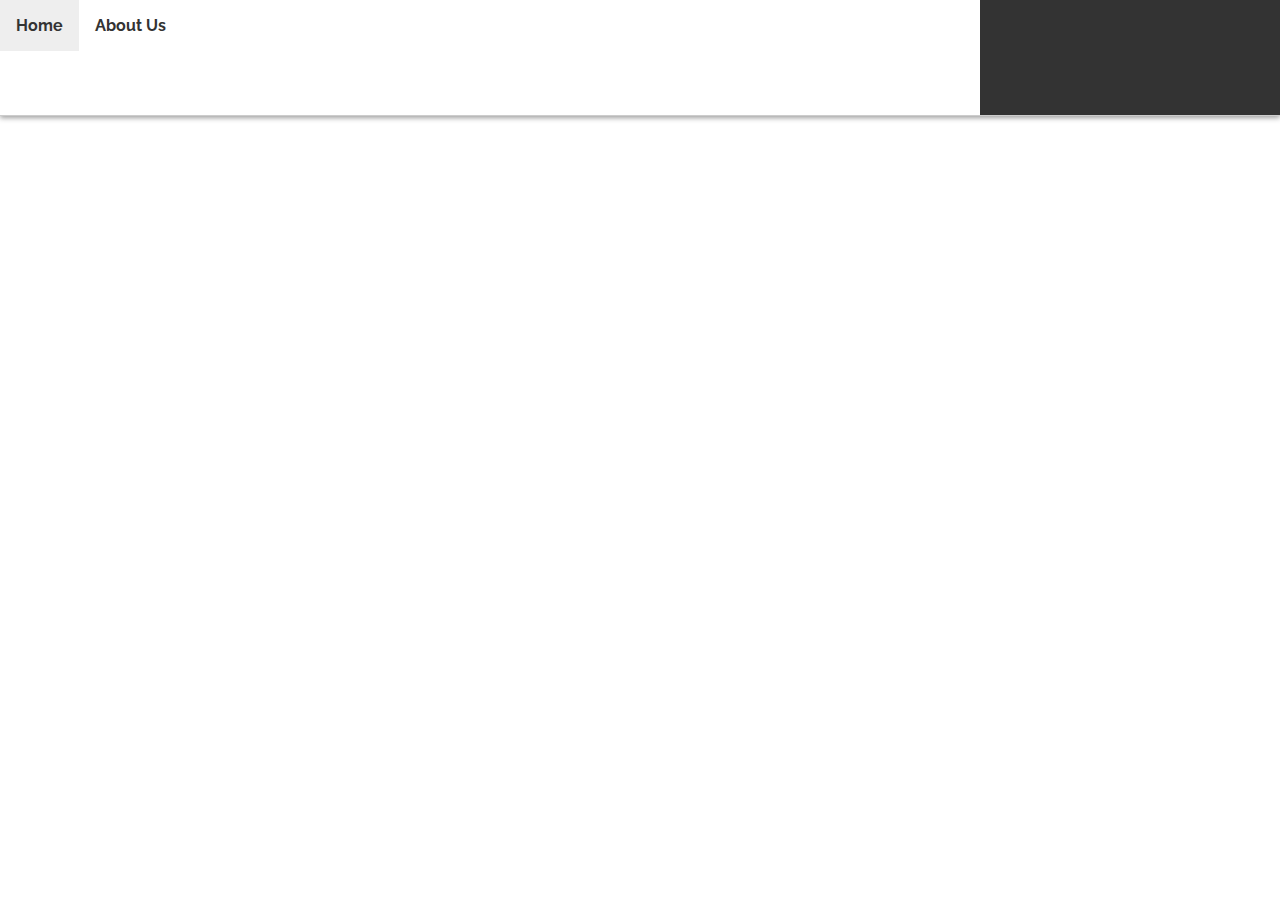
==== navbar.html @ d4aabfef "Initial commit" ====
<!DOCTYPE html>

<!--
    AUTHOR: toydotgame
    CREATED ON: 2023-04-20
    Navbar embedded page.
-->

<html>
    <head>
        <meta charset="UTF-8">
		<style>
			/* Reset browser styles */
			* {
				margin: 0;
				padding: 0;
			}
		</style>
        <link rel="stylesheet" href="navstyles.css" />
		<base target="_parent">
    </head>
    <body>
        <ul>
            <li><a href="#">Home</a></li>
			<li><a href="#">About Us</a></li>
			<li class="usr"><a href="#">Log In</a></li>
			<li class="usr"><a href="#">Sign Up</a></li>
        </ul>
    </body>
</html>
---- navstyles.css ----
@import url('https://fonts.googleapis.com/css2?family=Raleway:wght@200;700&display=swap');

/*
 * AUTHOR: toydotgame
 * CREATED ON: 2023-04-20
 * Main styles.
 */

ul {
	list-style-type: none;
	overflow: hidden;
	box-sizing: border-box;
	border-bottom: 1px solid #ccc;
	box-shadow: 0 2px 5px #00000060;
}

li {
	display: inline;
	float: left;
}

li:hover {
	background-color: #eee;
}

a {
	display: block;
	padding: 16px;
	text-align: center;
	font-family: "Raleway", sans-serif;
	text-decoration: none;
	font-weight: bold;
	color: #333;
}

.usr {
	float: right;
	padding: 32px;
	background-color: #333;
	color: #eee;
}
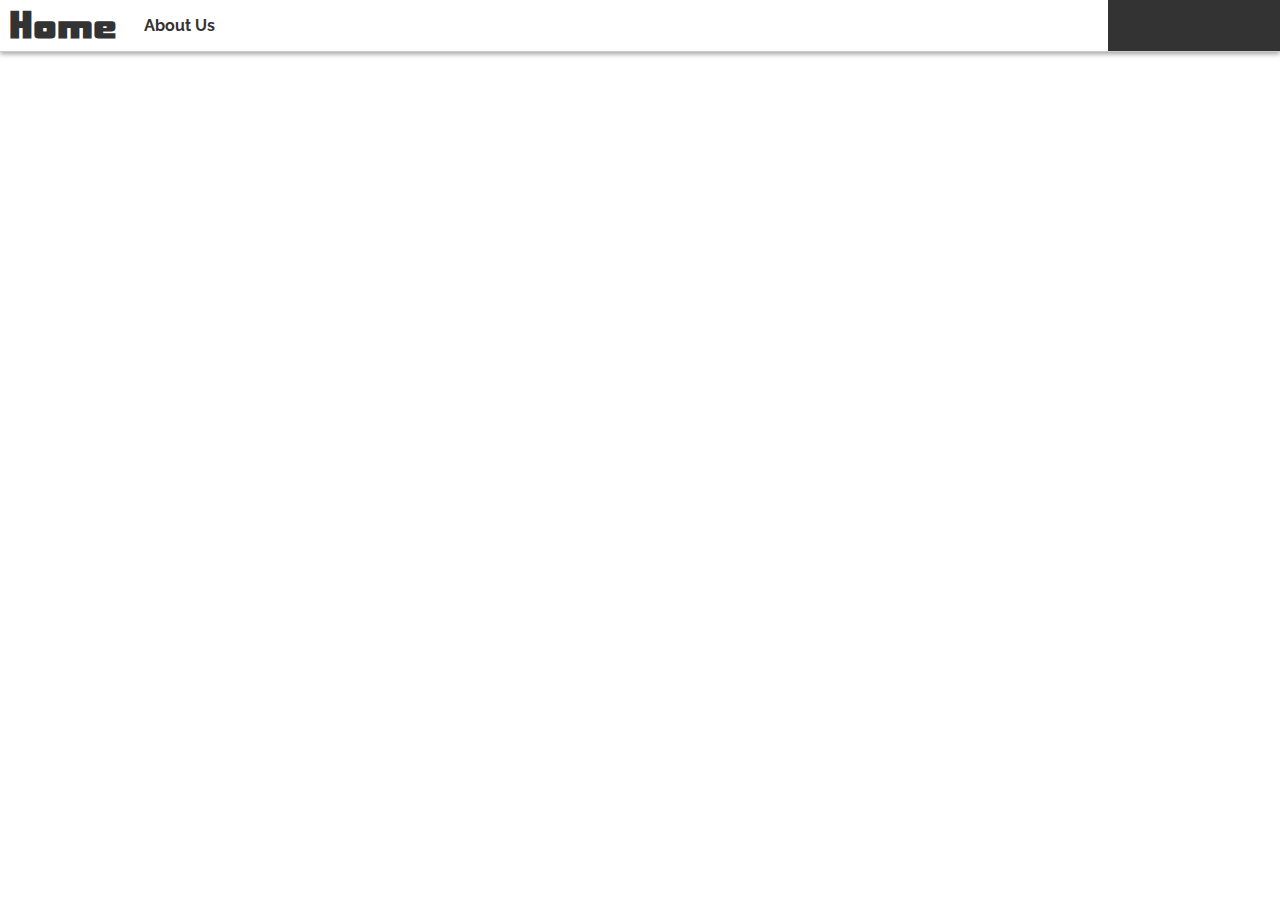
==== commit 8469249f: "uwo" ====
--- a/navbar.html
+++ b/navbar.html
@@ -21,7 +21,7 @@
     </head>
     <body>
         <ul>
-            <li><a href="#">Home</a></li>
+            <li id="homebutton"><a href="#">Home</a></li>
 			<li><a href="#">About Us</a></li>
 			<li class="usr"><a href="#">Log In</a></li>
 			<li class="usr"><a href="#">Sign Up</a></li>
--- a/navstyles.css
+++ b/navstyles.css
@@ -5,6 +5,16 @@
  * CREATED ON: 2023-04-20
  * Main styles.
  */
+
+:root {
+	--text-color: #333;
+	--hover-color: #eee;
+}
+
+@font-face {
+	font-family: "Bold Dragon";
+	src: url("media/bold-dragon.ttf");
+}
 
 ul {
 	list-style-type: none;
@@ -20,7 +30,7 @@
 }
 
 li:hover {
-	background-color: #eee;
+	background-color: var(--hover-color);
 }
 
 a {
@@ -33,9 +43,19 @@
 	color: #333;
 }
 
+#homebutton > * {
+	padding: 10px;
+	font-family: "Bold Dragon", sans-serif;
+	font-size: 21pt;
+	font-weight: 200;
+}
+
+#homebutton:hover {
+	background-color: var(--bg-color);
+}
+
 .usr {
 	float: right;
-	padding: 32px;
-	background-color: #333;
-	color: #eee;
+	background-color: var(--text-color);
+	color: #fff;
 }
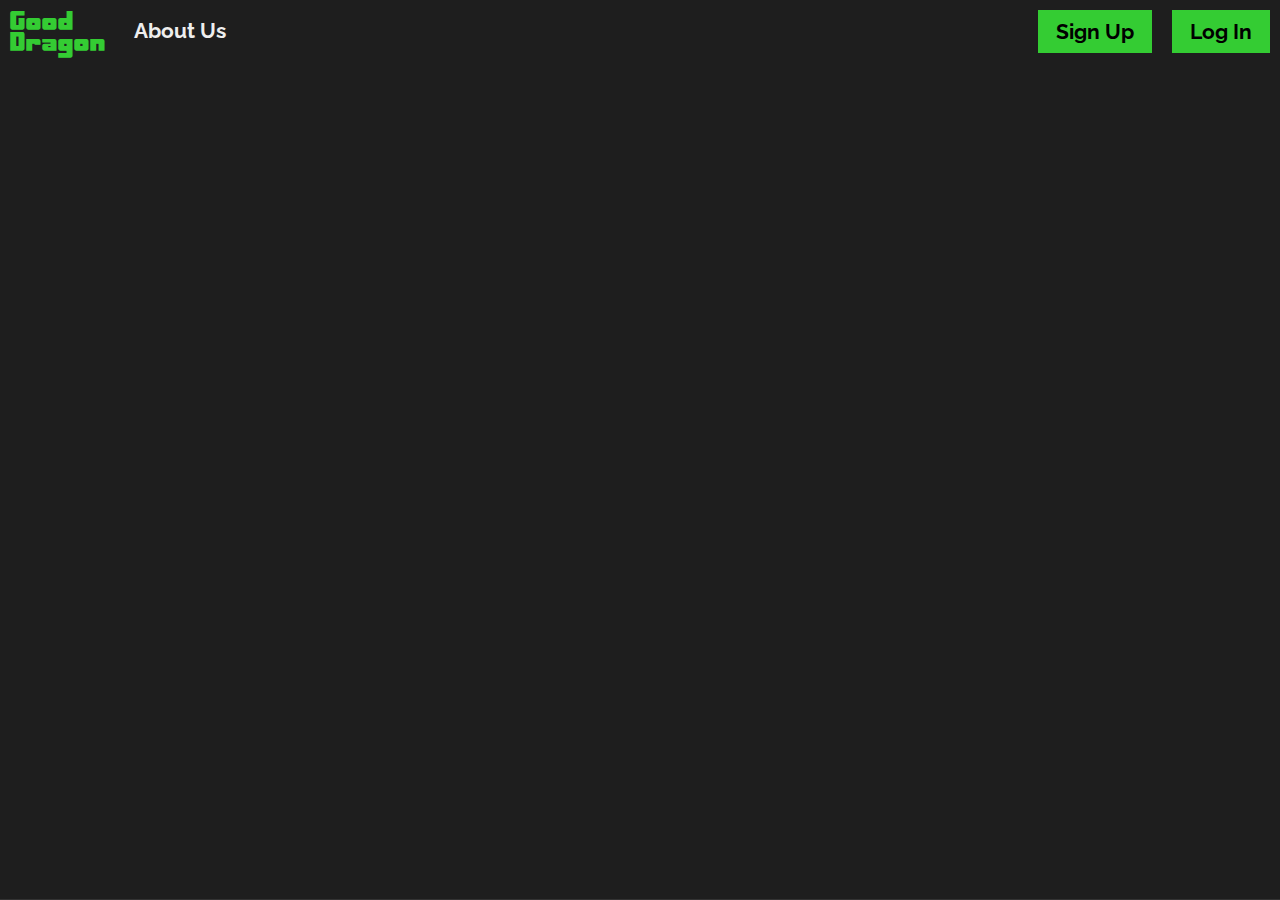
==== commit 0ac6f30f: "Some CSS n' stuff" ====
--- a/navbar.html
+++ b/navbar.html
@@ -21,7 +21,7 @@
     </head>
     <body>
         <ul>
-            <li id="homebutton"><a href="#">Home</a></li>
+            <li id="homebutton"><a href="/">Good<br>Dragon</a></li>
 			<li><a href="#">About Us</a></li>
 			<li class="usr"><a href="#">Log In</a></li>
 			<li class="usr"><a href="#">Sign Up</a></li>
--- a/navstyles.css
+++ b/navstyles.css
@@ -7,8 +7,9 @@
  */
 
 :root {
-	--text-color: #333;
-	--hover-color: #eee;
+	--text-color: #eee;
+	--hover-color: #333;
+	--accent-color: #34cc33;
 }
 
 @font-face {
@@ -16,12 +17,16 @@
 	src: url("media/bold-dragon.ttf");
 }
 
+html {
+	background-color: #1e1e1e;
+}
+
 ul {
 	list-style-type: none;
 	overflow: hidden;
 	box-sizing: border-box;
-	border-bottom: 1px solid #ccc;
-	box-shadow: 0 2px 5px #00000060;
+	border-bottom: 1px solid #333;
+	height: 100vh;
 }
 
 li {
@@ -35,19 +40,22 @@
 
 a {
 	display: block;
-	padding: 16px;
+	padding: 18px;
 	text-align: center;
 	font-family: "Raleway", sans-serif;
 	text-decoration: none;
 	font-weight: bold;
-	color: #333;
+	font-size: 16pt;
+	color: var(--text-color);
 }
 
 #homebutton > * {
 	padding: 10px;
 	font-family: "Bold Dragon", sans-serif;
-	font-size: 21pt;
+	font-size: 14pt;
 	font-weight: 200;
+	text-align: left;
+	color: var(--accent-color);
 }
 
 #homebutton:hover {
@@ -56,6 +64,15 @@
 
 .usr {
 	float: right;
-	background-color: var(--text-color);
-	color: #fff;
+	background-color: var(--accent-color);
+	margin: 10px;
 }
+
+.usr > a {
+	padding: 9px 18px;
+	color: var(--bg-color);
+}
+
+.usr > a:hover {
+	color: var(--text-color)
+}
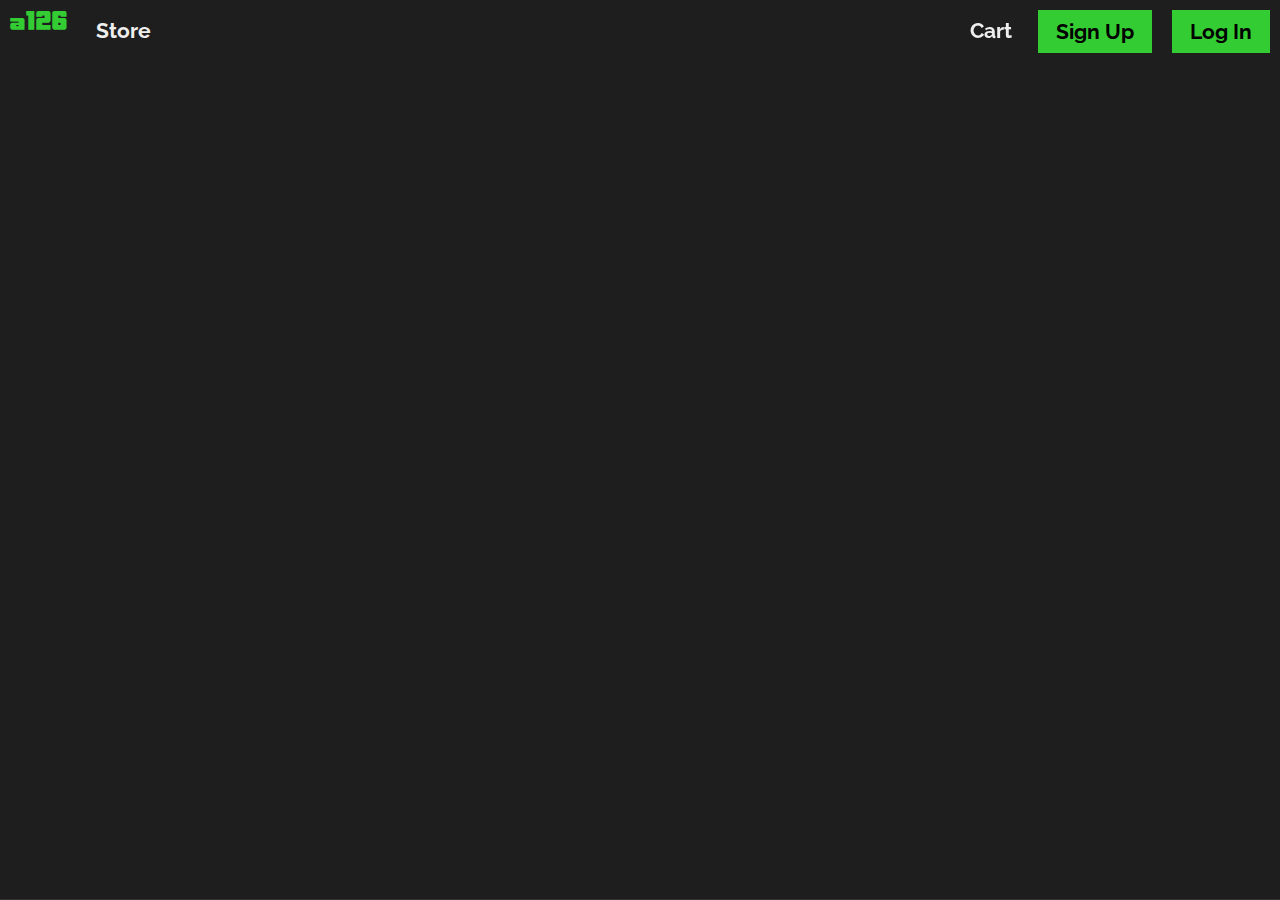
==== commit c4ad0edc: "Finished employee page" ====
--- a/navbar.html
+++ b/navbar.html
@@ -21,10 +21,11 @@
     </head>
     <body>
         <ul>
-            <li id="homebutton"><a href="/">Good<br>Dragon</a></li>
-			<li><a href="#">About Us</a></li>
-			<li class="usr"><a href="#">Log In</a></li>
-			<li class="usr"><a href="#">Sign Up</a></li>
+            <li id="homebutton"><a href="/">a126</a></li>
+			<li><a href="/browse.php">Store</a></li>
+			<li style="float:right; position:fixed; right:250px;"><a href="/cart.php">Cart</a></li>
+			<li class="usr"><a href="/login.php">Log In</a></li>
+			<li class="usr"><a href="/signup.php">Sign Up</a></li>
         </ul>
     </body>
 </html>